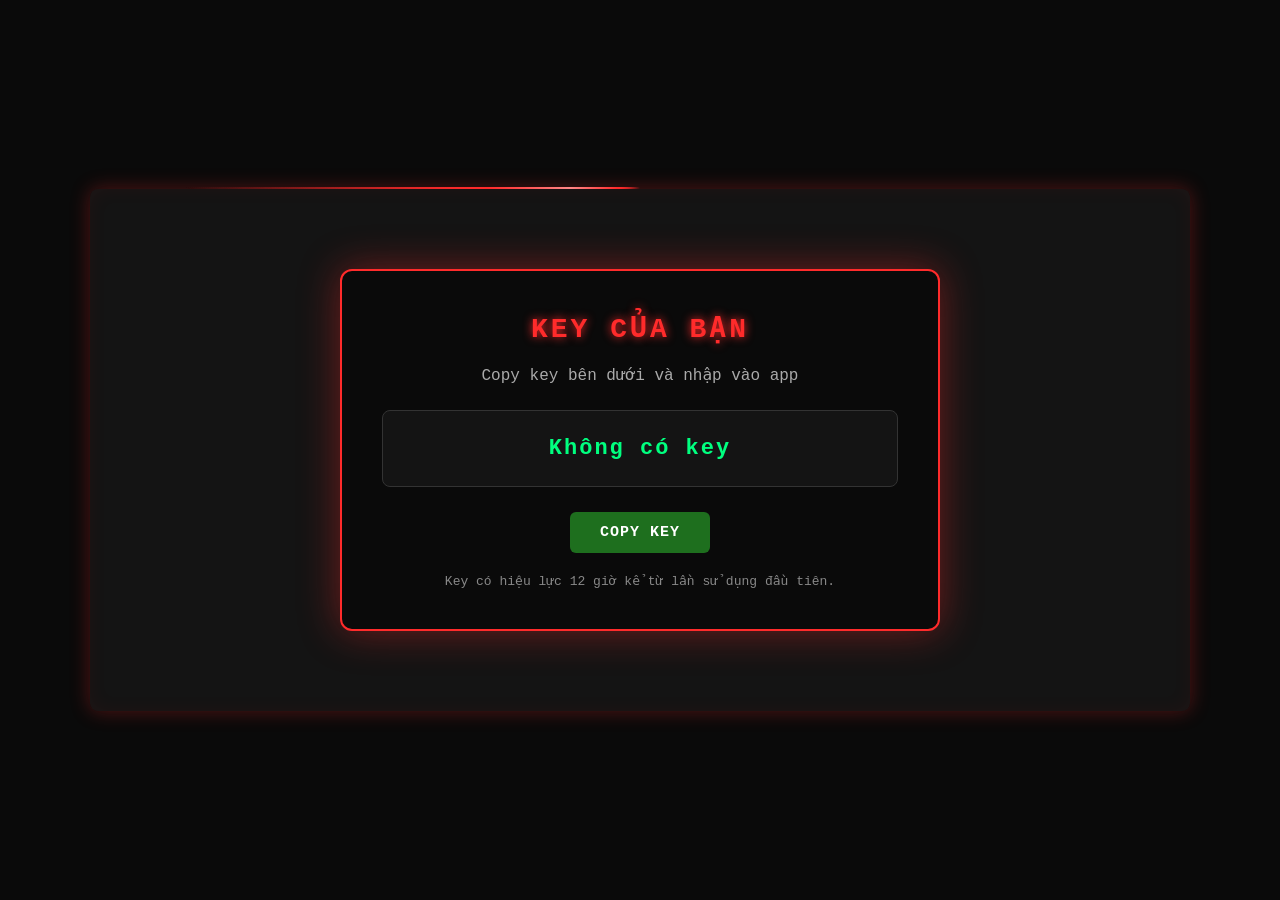
==== reveal.html @ 0c71a7a8 "Add files via upload" ====
<!DOCTYPE html>
<html lang="vi">
<head>
    <meta charset="UTF-8">
    <meta name="viewport" content="width=device-width, initial-scale=1.0">
    <title>Key Của Bạn</title>
    <link rel="stylesheet" href="style.css">
    <style>
        .reveal-box {
            background: #0a0a0a;
            border: 2px solid #ff2b2b;
            border-radius: 12px;
            padding: 40px;
            max-width: 600px;
            margin: 50px auto;
            text-align: center;
            box-shadow: 0 0 40px rgba(255,43,43,0.4);
        }
        .reveal-box h1 {
            color: #ff2b2b;
            margin-bottom: 20px;
            font-size: 28px;
            letter-spacing: 3px;
            text-shadow: 0 0 10px #ff2b2b;
        }
        .key-display {
            background: #141414;
            color: #00ff7f;
            font-size: 22px;
            font-weight: bold;
            padding: 25px;
            border-radius: 8px;
            margin: 25px 0;
            word-break: break-all;
            border: 1px solid #333;
            letter-spacing: 2px;
        }
        .copy-btn {
            background: #1e6f1e;
            color: #fff;
            padding: 12px 30px;
            border: none;
            border-radius: 6px;
            font-weight: bold;
            font-size: 15px;
            cursor: pointer;
            letter-spacing: 1px;
        }
        .copy-btn:hover {
            background: #2a8f2a;
            box-shadow: 0 0 15px rgba(30,111,30,0.7);
        }
        .note {
            color: #888;
            font-size: 13px;
            margin-top: 20px;
        }
    </style>
</head>
<body>
    <div class="container">
        <div class="reveal-box">
            <h1>KEY CỦA BẠN</h1>
            <p style="color:#aaa">Copy key bên dưới và nhập vào app</p>

            <div class="key-display" id="key">Đang tải...</div>

            <button class="copy-btn" id="btn-copy">COPY KEY</button>

            <p class="note">Key có hiệu lực 12 giờ kể từ lần sử dụng đầu tiên.</p>
        </div>
    </div>

    <script>
        const params = new URLSearchParams(location.search);
        const key = params.get("key") || "Không có key";

        document.getElementById("key").textContent = key;

        document.getElementById("btn-copy").addEventListener("click", () => {
            navigator.clipboard.writeText(key).then(() => {
                const btn = document.getElementById("btn-copy");
                const old = btn.textContent;
                btn.textContent = "ĐÃ COPY";
                setTimeout(() => { btn.textContent = old; }, 1500);
            });
        });
    </script>
</body>
</html>
---- style.css ----
* {
    margin: 0;
    padding: 0;
    box-sizing: border-box;
    font-family: 'Courier New', monospace;
}

body {
    background: #0a0a0a;
    color: #e0e0e0;
    min-height: 100vh;
    display: flex;
    justify-content: center;
    align-items: center;
    padding: 20px;
}

.container {
    position: relative;
    background: #141414;
    border-radius: 8px;
    padding: 30px;
    width: 100%;
    max-width: 1100px;
    z-index: 1;
    box-shadow:
        0 0 20px rgba(255, 43, 43, 0.3),
        inset 0 0 20px rgba(255, 43, 43, 0.05);
}

@property --angle {
    syntax: "<angle>";
    initial-value: 0deg;
    inherits: false;
}

.container::before {
    content: "";
    position: absolute;
    inset: -2px;
    border-radius: 10px;
    padding: 2px;
    background: conic-gradient(
        from var(--angle, 0deg),
        transparent 0deg,
        transparent 300deg,
        #ff2b2b 330deg,
        #ff8888 345deg,
        #ff2b2b 355deg,
        transparent 360deg
    );
    -webkit-mask:
        linear-gradient(#000 0 0) content-box,
        linear-gradient(#000 0 0);
    -webkit-mask-composite: xor;
            mask-composite: exclude;
    animation: border-spin 3s linear infinite;
    z-index: -1;
}

.container::after {
    content: "";
    position: absolute;
    inset: -2px;
    border-radius: 10px;
    padding: 2px;
    background: conic-gradient(
        from var(--angle, 0deg),
        transparent 0deg,
        transparent 300deg,
        #ff2b2b 330deg,
        #ff8888 345deg,
        #ff2b2b 355deg,
        transparent 360deg
    );
    -webkit-mask:
        linear-gradient(#000 0 0) content-box,
        linear-gradient(#000 0 0);
    -webkit-mask-composite: xor;
            mask-composite: exclude;
    animation: border-spin 3s linear infinite;
    animation-delay: -1.5s;
    z-index: -1;
}

@keyframes border-spin {
    from { --angle: 0deg; }
    to   { --angle: 360deg; }
}

.title-glow {
    color: #ff2b2b;
    font-size: 24px;
    text-align: center;
    letter-spacing: 2px;
    margin-bottom: 8px;
    animation:
        float-title 3s ease-in-out infinite,
        glow-title 2s ease-in-out infinite alternate;
}

@keyframes float-title {
    0%   { transform: translateY(0); }
    50%  { transform: translateY(-6px); }
    100% { transform: translateY(0); }
}

@keyframes glow-title {
    0% {
        text-shadow: 0 0 4px #ff2b2b, 0 0 8px #ff2b2b;
        color: #ff4444;
    }
    100% {
        text-shadow: 0 0 8px #ff2b2b, 0 0 16px #ff2b2b, 0 0 28px #ff2b2b;
        color: #ff6666;
    }
}

.subtitle {
    text-align: center;
    color: #888;
    font-size: 13px;
    margin-bottom: 20px;
}

.tabs {
    display: flex;
    gap: 5px;
    margin-bottom: 20px;
    border-bottom: 1px solid #333;
}

.tab-btn {
    padding: 10px 20px;
    background: transparent;
    color: #888;
    border: none;
    border-bottom: 2px solid transparent;
    cursor: pointer;
    font-weight: bold;
    font-size: 13px;
    letter-spacing: 1px;
    transition: 0.2s;
}

.tab-btn:hover {
    color: #ff2b2b;
}

.tab-btn.active {
    color: #ff2b2b;
    border-bottom-color: #ff2b2b;
    text-shadow: 0 0 8px rgba(255, 43, 43, 0.6);
}

.controls {
    display: flex;
    flex-wrap: wrap;
    gap: 10px;
    margin-bottom: 20px;
    align-items: center;
}

.controls label {
    color: #aaa;
    font-size: 14px;
}

.controls input[type="text"],
.controls select {
    padding: 8px;
    background: #1e1e1e;
    border: 1px solid #333;
    color: #fff;
    border-radius: 4px;
    font-size: 14px;
    font-family: 'Courier New', monospace;
}

.controls input[type="text"] {
    flex: 1;
    min-width: 200px;
}

.controls select {
    cursor: pointer;
    min-width: 150px;
}

.controls select:focus,
.controls input:focus {
    outline: none;
    border-color: #ff2b2b;
    box-shadow: 0 0 8px rgba(255, 43, 43, 0.5);
}

.controls select:disabled {
    opacity: 0.6;
    cursor: not-allowed;
}

.controls button {
    padding: 8px 16px;
    background: #ff2b2b;
    color: #fff;
    border: none;
    border-radius: 4px;
    cursor: pointer;
    font-weight: bold;
    font-size: 13px;
    letter-spacing: 1px;
    transition: 0.2s;
}

.controls button:hover {
    background: #cc1f1f;
    box-shadow: 0 0 12px rgba(255, 43, 43, 0.6);
}

.controls button:disabled {
    opacity: 0.5;
    cursor: not-allowed;
}

.controls button#btn-clear {
    background: #333;
}

.controls button#btn-copy {
    background: #1e6f1e;
}

.controls button#btn-get {
    background: #ff2b2b;
    padding: 10px 24px;
    font-size: 14px;
}

.controls button#btn-check {
    background: #1e4f6f;
}

.output textarea {
    width: 100%;
    height: 300px;
    background: #0a0a0a;
    border: 1px solid #333;
    color: #00ff7f;
    padding: 12px;
    border-radius: 4px;
    font-size: 13px;
    resize: vertical;
    line-height: 1.5;
}

.counter {
    text-align: right;
    color: #666;
    font-size: 12px;
    margin-top: 10px;
}

.counter span {
    color: #ff2b2b;
    font-weight: bold;
}

.check-result {
    background: #0a0a0a;
    border: 1px solid #333;
    border-radius: 4px;
    padding: 20px;
    color: #ccc;
    min-height: 100px;
    line-height: 1.8;
}

.check-result .ok {
    color: #00ff7f;
    font-weight: bold;
}

.check-result .err {
    color: #ff2b2b;
    font-weight: bold;
}

.click-dot {
    position: fixed;
    width: 14px;
    height: 14px;
    border-radius: 50%;
    background: #ff2b2b;
    pointer-events: none;
    z-index: 9999;
    transform: translate(-50%, -50%) scale(1);
    box-shadow:
        0 0 6px #ff2b2b,
        0 0 12px #ff2b2b,
        0 0 24px #ff2b2b,
        0 0 40px rgba(255, 43, 43, 0.7);
    animation: dot-fade 3s ease-out forwards;
}

@keyframes dot-fade {
    0% {
        opacity: 1;
        transform: translate(-50%, -50%) scale(0.6);
    }
    15% {
        opacity: 1;
        transform: translate(-50%, -50%) scale(1.2);
    }
    60% {
        opacity: 0.8;
        transform: translate(-50%, -50%) scale(1);
    }
    100% {
        opacity: 0;
        transform: translate(-50%, -50%) scale(0.4);
        box-shadow: 0 0 0 transparent;
    }
}
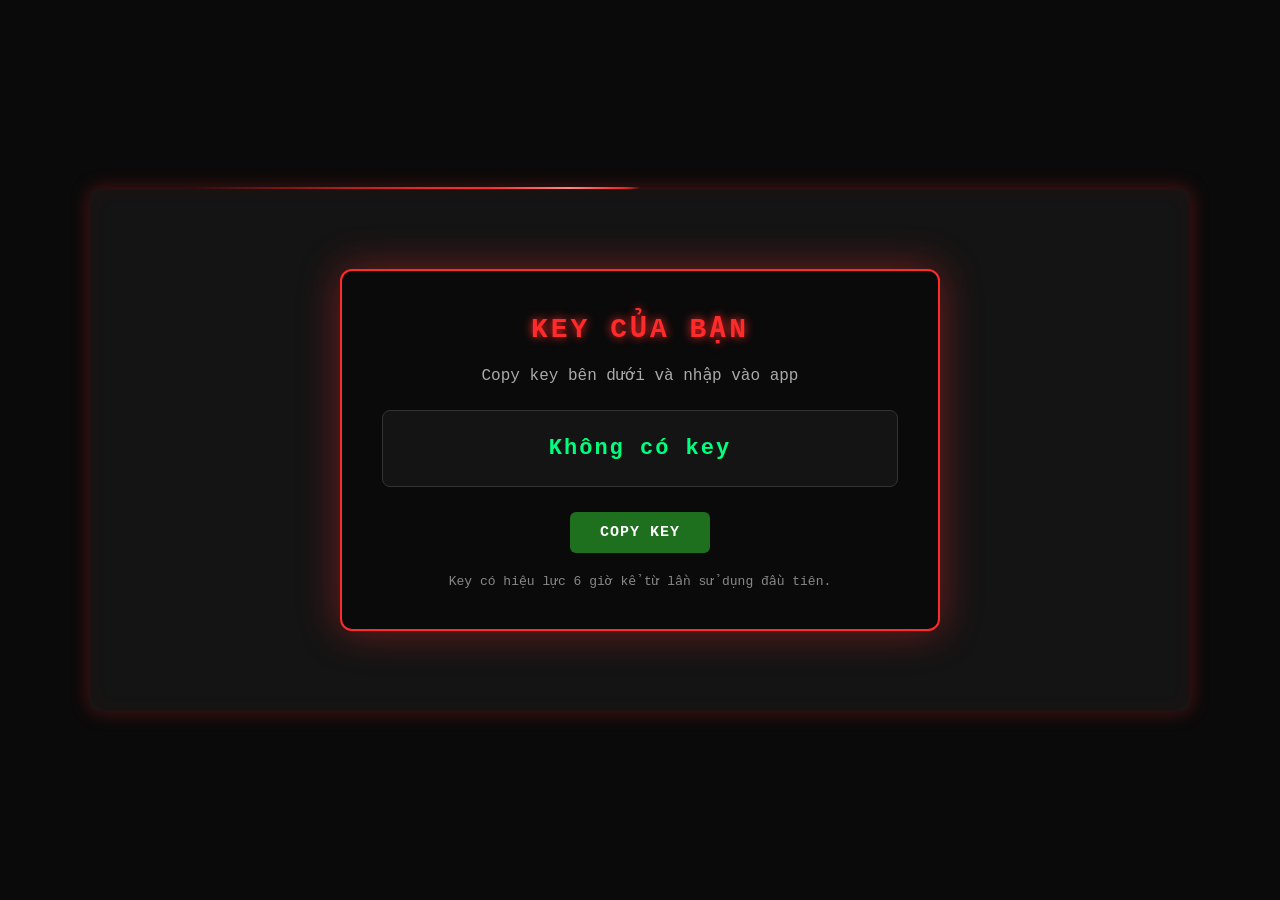
==== commit 3fed9077: "Update reveal.html" ====
--- a/reveal.html
+++ b/reveal.html
@@ -67,7 +67,7 @@
 
             <button class="copy-btn" id="btn-copy">COPY KEY</button>
 
-            <p class="note">Key có hiệu lực 12 giờ kể từ lần sử dụng đầu tiên.</p>
+            <p class="note">Key có hiệu lực 6 giờ kể từ lần sử dụng đầu tiên.</p>
         </div>
     </div>
 
@@ -87,4 +87,4 @@
         });
     </script>
 </body>
-</html>+</html>
--- a/style.css
+++ b/style.css
@@ -161,6 +161,12 @@
     align-items: center;
 }
 
+.controls.paste-row {
+    margin-top: 15px;
+    border-top: 1px dashed #333;
+    padding-top: 15px;
+}
+
 .controls label {
     color: #aaa;
     font-size: 14px;
@@ -236,13 +242,17 @@
     font-size: 14px;
 }
 
+.controls button#btn-paste {
+    background: #1e4f6f;
+}
+
 .controls button#btn-check {
     background: #1e4f6f;
 }
 
 .output textarea {
     width: 100%;
-    height: 300px;
+    height: 250px;
     background: #0a0a0a;
     border: 1px solid #333;
     color: #00ff7f;
@@ -320,4 +330,4 @@
         transform: translate(-50%, -50%) scale(0.4);
         box-shadow: 0 0 0 transparent;
     }
-}+}
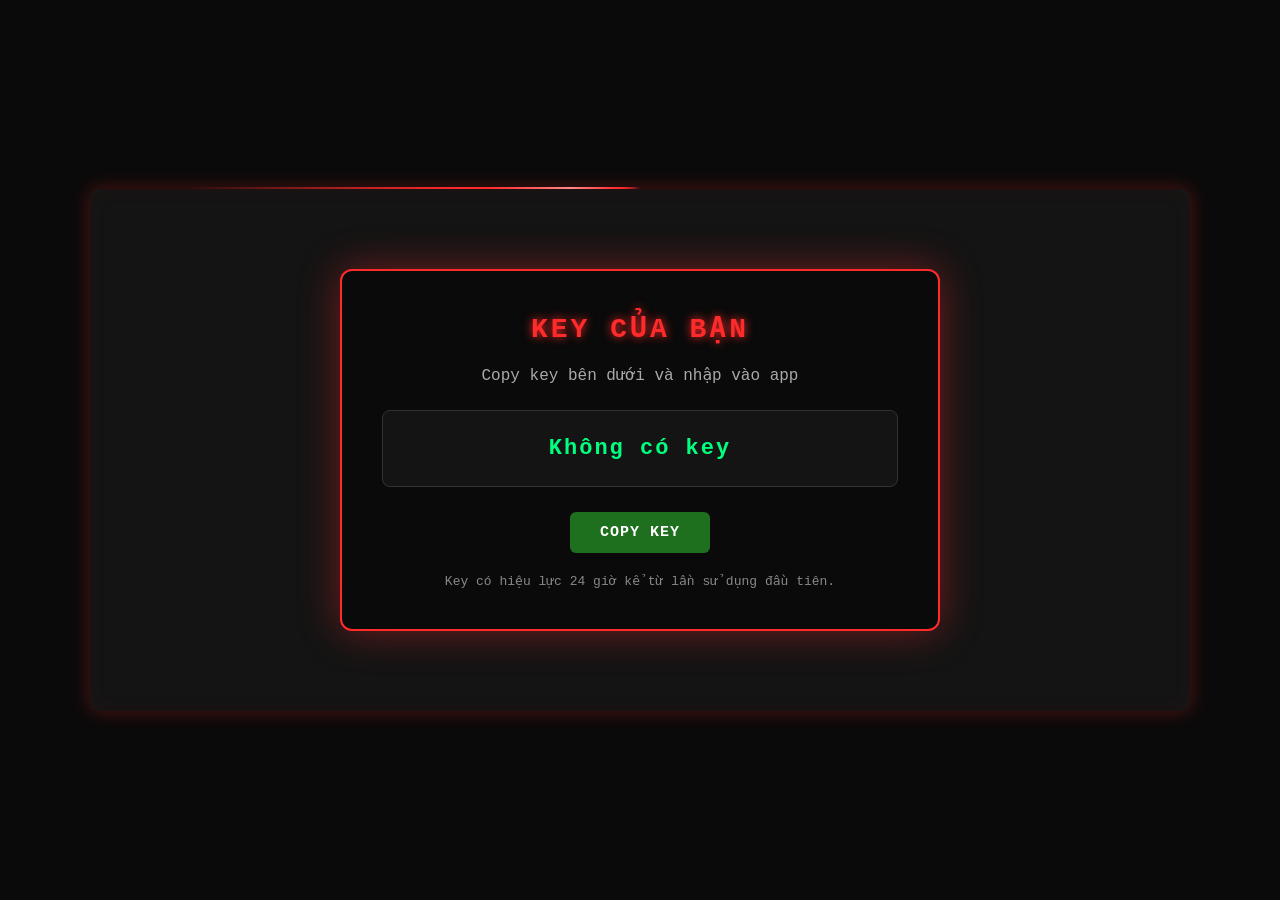
==== commit d0e94cce: "Update reveal.html" ====
--- a/reveal.html
+++ b/reveal.html
@@ -67,7 +67,7 @@
 
             <button class="copy-btn" id="btn-copy">COPY KEY</button>
 
-            <p class="note">Key có hiệu lực 6 giờ kể từ lần sử dụng đầu tiên.</p>
+            <p class="note">Key có hiệu lực 24 giờ kể từ lần sử dụng đầu tiên.</p>
         </div>
     </div>
 
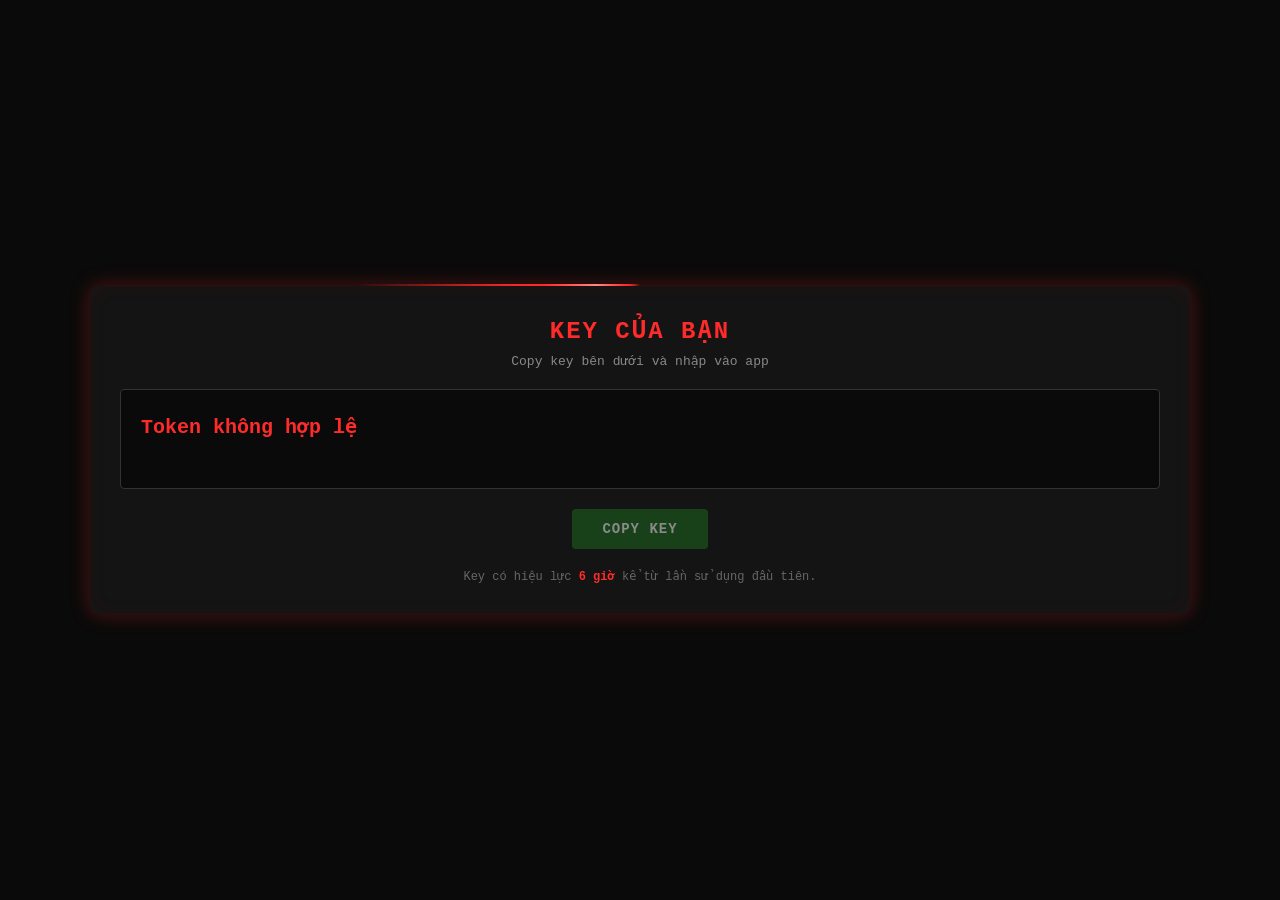
==== commit ba892730: "Update reveal.html" ====
--- a/reveal.html
+++ b/reveal.html
@@ -5,86 +5,73 @@
     <meta name="viewport" content="width=device-width, initial-scale=1.0">
     <title>Key Của Bạn</title>
     <link rel="stylesheet" href="style.css">
-    <style>
-        .reveal-box {
-            background: #0a0a0a;
-            border: 2px solid #ff2b2b;
-            border-radius: 12px;
-            padding: 40px;
-            max-width: 600px;
-            margin: 50px auto;
-            text-align: center;
-            box-shadow: 0 0 40px rgba(255,43,43,0.4);
-        }
-        .reveal-box h1 {
-            color: #ff2b2b;
-            margin-bottom: 20px;
-            font-size: 28px;
-            letter-spacing: 3px;
-            text-shadow: 0 0 10px #ff2b2b;
-        }
-        .key-display {
-            background: #141414;
-            color: #00ff7f;
-            font-size: 22px;
-            font-weight: bold;
-            padding: 25px;
-            border-radius: 8px;
-            margin: 25px 0;
-            word-break: break-all;
-            border: 1px solid #333;
-            letter-spacing: 2px;
-        }
-        .copy-btn {
-            background: #1e6f1e;
-            color: #fff;
-            padding: 12px 30px;
-            border: none;
-            border-radius: 6px;
-            font-weight: bold;
-            font-size: 15px;
-            cursor: pointer;
-            letter-spacing: 1px;
-        }
-        .copy-btn:hover {
-            background: #2a8f2a;
-            box-shadow: 0 0 15px rgba(30,111,30,0.7);
-        }
-        .note {
-            color: #888;
-            font-size: 13px;
-            margin-top: 20px;
-        }
-    </style>
 </head>
 <body>
     <div class="container">
-        <div class="reveal-box">
-            <h1>KEY CỦA BẠN</h1>
-            <p style="color:#aaa">Copy key bên dưới và nhập vào app</p>
+        <h1 class="title-glow">KEY CỦA BẠN</h1>
+        <p class="subtitle">Copy key bên dưới và nhập vào app</p>
 
-            <div class="key-display" id="key">Đang tải...</div>
+        <div class="check-result" id="key-box">
+            <p style="color:#00ff7f; font-size:20px; font-weight:bold; word-break:break-all;" id="key">Đang tải...</p>
+        </div>
 
-            <button class="copy-btn" id="btn-copy">COPY KEY</button>
+        <div class="controls" style="margin-top:20px; justify-content:center;">
+            <button id="btn-copy" style="background:#1e6f1e; padding:12px 30px; font-size:14px;">COPY KEY</button>
+        </div>
 
-            <p class="note">Key có hiệu lực 24 giờ kể từ lần sử dụng đầu tiên.</p>
+        <div class="counter" style="text-align:center; margin-top:15px;">
+            Key có hiệu lực <span style="color:#ff2b2b; font-weight:bold;">6 giờ</span> kể từ lần sử dụng đầu tiên.
         </div>
     </div>
 
     <script>
+        // Chú thích: lấy token từ URL, gọi API verify-token để lấy key
+        const API_VERIFY_TOKEN = "https://tmanhios.pretty-pilot.workers.dev/verify-token";
+
         const params = new URLSearchParams(location.search);
-        const key = params.get("key") || "Không có key";
+        const token = params.get("token");
+        const keyEl = document.getElementById("key");
+        const copyBtn = document.getElementById("btn-copy");
+        let finalKey = "";
 
-        document.getElementById("key").textContent = key;
+        async function verifyToken() {
+            if (!token) {
+                keyEl.textContent = "Token không hợp lệ";
+                keyEl.style.color = "#ff2b2b";
+                copyBtn.disabled = true;
+                return;
+            }
+            try {
+                const f = new FormData();
+                f.append("token", token);
+                const r = await fetch(API_VERIFY_TOKEN, { method: "POST", body: f });
+                const j = await r.json();
+                if (j.status === "success") {
+                    finalKey = j.key;
+                    keyEl.textContent = finalKey;
+                    copyBtn.disabled = false;
+                } else {
+                    keyEl.textContent = "Token hết hạn hoặc không hợp lệ";
+                    keyEl.style.color = "#ff2b2b";
+                    copyBtn.disabled = true;
+                }
+            } catch (e) {
+                keyEl.textContent = "Lỗi kết nối server";
+                keyEl.style.color = "#ff2b2b";
+                copyBtn.disabled = true;
+            }
+        }
 
-        document.getElementById("btn-copy").addEventListener("click", () => {
-            navigator.clipboard.writeText(key).then(() => {
-                const btn = document.getElementById("btn-copy");
-                const old = btn.textContent;
-                btn.textContent = "ĐÃ COPY";
-                setTimeout(() => { btn.textContent = old; }, 1500);
+        copyBtn.addEventListener("click", () => {
+            if (!finalKey) return;
+            navigator.clipboard.writeText(finalKey).then(() => {
+                const old = copyBtn.textContent;
+                copyBtn.textContent = "ĐÃ COPY";
+                setTimeout(() => { copyBtn.textContent = old; }, 1500);
             });
         });
+
+        verifyToken();
     </script>
 </body>
 </html>
--- a/style.css
+++ b/style.css
@@ -1,3 +1,4 @@
+/* Chú thích: reset toàn cục */
 * {
     margin: 0;
     padding: 0;
@@ -15,6 +16,7 @@
     padding: 20px;
 }
 
+/* Chú thích: khung chính */
 .container {
     position: relative;
     background: #141414;
@@ -28,12 +30,14 @@
         inset 0 0 20px rgba(255, 43, 43, 0.05);
 }
 
+/* Chú thích: biến góc */
 @property --angle {
     syntax: "<angle>";
     initial-value: 0deg;
     inherits: false;
 }
 
+/* Chú thích: tia sáng viền 1 */
 .container::before {
     content: "";
     position: absolute;
@@ -58,6 +62,7 @@
     z-index: -1;
 }
 
+/* Chú thích: tia sáng viền 2 lệch pha */
 .container::after {
     content: "";
     position: absolute;
@@ -88,6 +93,7 @@
     to   { --angle: 360deg; }
 }
 
+/* Chú thích: tiêu đề glow + float */
 .title-glow {
     color: #ff2b2b;
     font-size: 24px;
@@ -123,6 +129,7 @@
     margin-bottom: 20px;
 }
 
+/* Chú thích: thanh tab */
 .tabs {
     display: flex;
     gap: 5px;
@@ -153,6 +160,7 @@
     text-shadow: 0 0 8px rgba(255, 43, 43, 0.6);
 }
 
+/* Chú thích: khu điều khiển */
 .controls {
     display: flex;
     flex-wrap: wrap;
@@ -161,17 +169,12 @@
     align-items: center;
 }
 
-.controls.paste-row {
-    margin-top: 15px;
-    border-top: 1px dashed #333;
-    padding-top: 15px;
-}
-
 .controls label {
     color: #aaa;
     font-size: 14px;
 }
 
+.controls input[type="number"],
 .controls input[type="text"],
 .controls select {
     padding: 8px;
@@ -190,7 +193,7 @@
 
 .controls select {
     cursor: pointer;
-    min-width: 150px;
+    min-width: 180px;
 }
 
 .controls select:focus,
@@ -242,17 +245,14 @@
     font-size: 14px;
 }
 
-.controls button#btn-paste {
-    background: #1e4f6f;
-}
-
 .controls button#btn-check {
     background: #1e4f6f;
 }
 
+/* Chú thích: textarea output */
 .output textarea {
     width: 100%;
-    height: 250px;
+    height: 300px;
     background: #0a0a0a;
     border: 1px solid #333;
     color: #00ff7f;
@@ -263,6 +263,7 @@
     line-height: 1.5;
 }
 
+/* Chú thích: bộ đếm */
 .counter {
     text-align: right;
     color: #666;
@@ -275,6 +276,7 @@
     font-weight: bold;
 }
 
+/* Chú thích: kết quả kiểm tra key */
 .check-result {
     background: #0a0a0a;
     border: 1px solid #333;
@@ -295,6 +297,12 @@
     font-weight: bold;
 }
 
+.check-result .warn {
+    color: #ffcc00;
+    font-weight: bold;
+}
+
+/* Chú thích: chấm đỏ khi click */
 .click-dot {
     position: fixed;
     width: 14px;
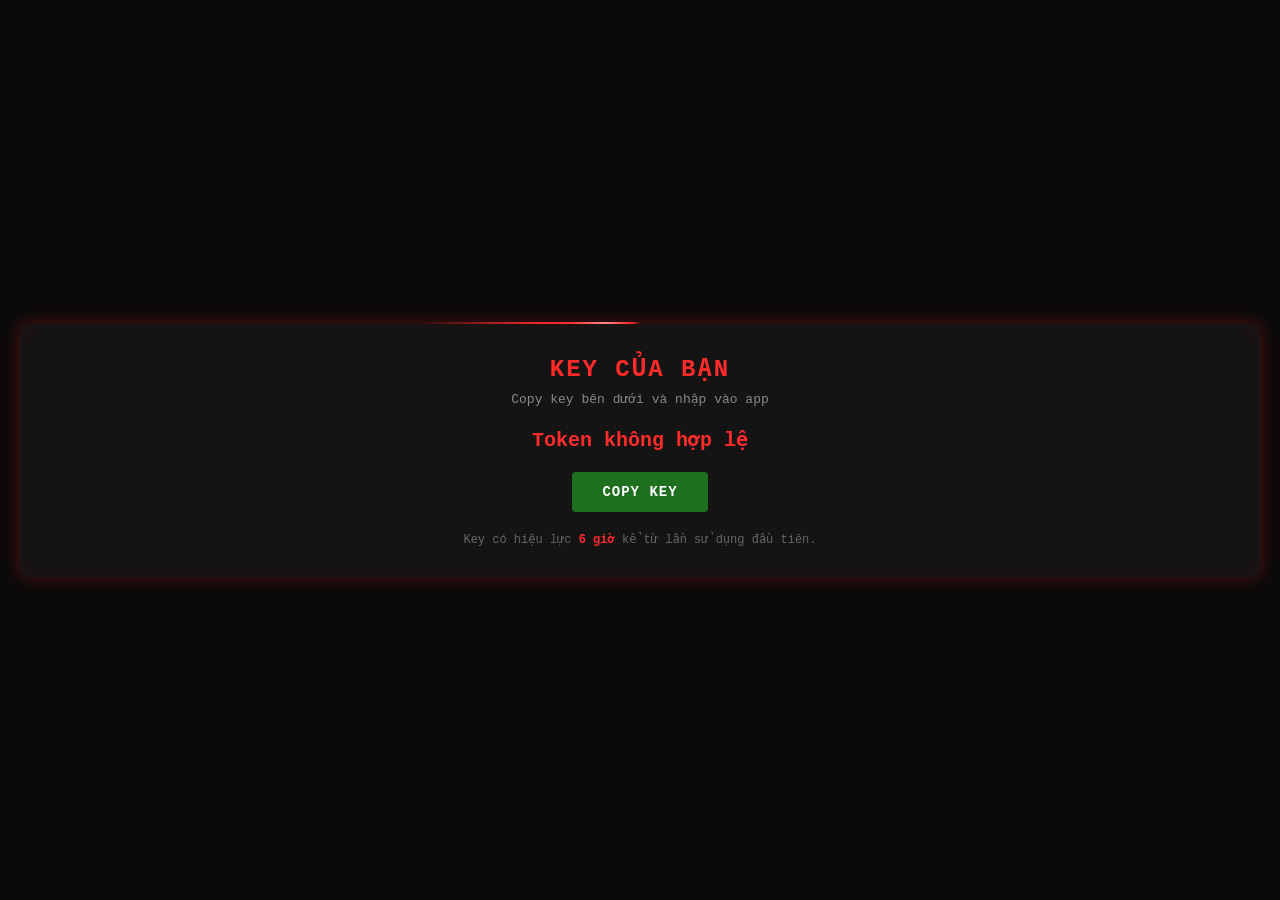
==== commit 66a30f0b: "Update reveal.html" ====
--- a/reveal.html
+++ b/reveal.html
@@ -12,7 +12,7 @@
         <p class="subtitle">Copy key bên dưới và nhập vào app</p>
 
         <div class="check-result" id="key-box">
-            <p style="color:#00ff7f; font-size:20px; font-weight:bold; word-break:break-all;" id="key">Đang tải...</p>
+            <p style="color:#00ff7f; font-size:20px; font-weight:bold; word-break:break-all; text-align:center;" id="key">Đang tải...</p>
         </div>
 
         <div class="controls" style="margin-top:20px; justify-content:center;">
@@ -49,6 +49,7 @@
                 if (j.status === "success") {
                     finalKey = j.key;
                     keyEl.textContent = finalKey;
+                    keyEl.style.color = "#00ff7f";
                     copyBtn.disabled = false;
                 } else {
                     keyEl.textContent = "Token hết hạn hoặc không hợp lệ";
@@ -71,6 +72,16 @@
             });
         });
 
+        // Chú thích: hiệu ứng chấm đỏ khi click
+        document.addEventListener("click", (e) => {
+            const dot = document.createElement("div");
+            dot.className = "click-dot";
+            dot.style.left = e.clientX + "px";
+            dot.style.top  = e.clientY + "px";
+            document.body.appendChild(dot);
+            setTimeout(() => dot.remove(), 3000);
+        });
+
         verifyToken();
     </script>
 </body>
--- a/style.css
+++ b/style.css
@@ -16,28 +16,32 @@
     padding: 20px;
 }
 
-/* Chú thích: khung chính */
+/* ============================================================
+   Chú thích: KHUNG CHÍNH
+   ============================================================ */
 .container {
     position: relative;
     background: #141414;
     border-radius: 8px;
     padding: 30px;
     width: 100%;
-    max-width: 1100px;
+    max-width: 1400px;
     z-index: 1;
     box-shadow:
         0 0 20px rgba(255, 43, 43, 0.3),
         inset 0 0 20px rgba(255, 43, 43, 0.05);
 }
 
-/* Chú thích: biến góc */
+/* Chú thích: biến góc cho conic-gradient */
 @property --angle {
     syntax: "<angle>";
     initial-value: 0deg;
     inherits: false;
 }
 
-/* Chú thích: tia sáng viền 1 */
+/* ============================================================
+   Chú thích: TIA SÁNG VIỀN 1
+   ============================================================ */
 .container::before {
     content: "";
     position: absolute;
@@ -62,7 +66,9 @@
     z-index: -1;
 }
 
-/* Chú thích: tia sáng viền 2 lệch pha */
+/* ============================================================
+   Chú thích: TIA SÁNG VIỀN 2 lệch pha
+   ============================================================ */
 .container::after {
     content: "";
     position: absolute;
@@ -93,7 +99,9 @@
     to   { --angle: 360deg; }
 }
 
-/* Chú thích: tiêu đề glow + float */
+/* ============================================================
+   Chú thích: TIÊU ĐỀ GLOW + FLOAT
+   ============================================================ */
 .title-glow {
     color: #ff2b2b;
     font-size: 24px;
@@ -129,7 +137,9 @@
     margin-bottom: 20px;
 }
 
-/* Chú thích: thanh tab */
+/* ============================================================
+   Chú thích: THANH TAB
+   ============================================================ */
 .tabs {
     display: flex;
     gap: 5px;
@@ -160,7 +170,9 @@
     text-shadow: 0 0 8px rgba(255, 43, 43, 0.6);
 }
 
-/* Chú thích: khu điều khiển */
+/* ============================================================
+   Chú thích: KHU ĐIỀU KHIỂN
+   ============================================================ */
 .controls {
     display: flex;
     flex-wrap: wrap;
@@ -176,6 +188,7 @@
 
 .controls input[type="number"],
 .controls input[type="text"],
+.controls input[type="password"],
 .controls select {
     padding: 8px;
     background: #1e1e1e;
@@ -186,14 +199,19 @@
     font-family: 'Courier New', monospace;
 }
 
-.controls input[type="text"] {
+.controls input[type="number"] {
+    width: 100px;
+}
+
+.controls input[type="text"],
+.controls input[type="password"] {
     flex: 1;
-    min-width: 200px;
+    min-width: 150px;
 }
 
 .controls select {
     cursor: pointer;
-    min-width: 180px;
+    min-width: 120px;
 }
 
 .controls select:focus,
@@ -201,11 +219,6 @@
     outline: none;
     border-color: #ff2b2b;
     box-shadow: 0 0 8px rgba(255, 43, 43, 0.5);
-}
-
-.controls select:disabled {
-    opacity: 0.6;
-    cursor: not-allowed;
 }
 
 .controls button {
@@ -219,6 +232,7 @@
     font-size: 13px;
     letter-spacing: 1px;
     transition: 0.2s;
+    white-space: nowrap;
 }
 
 .controls button:hover {
@@ -226,12 +240,8 @@
     box-shadow: 0 0 12px rgba(255, 43, 43, 0.6);
 }
 
-.controls button:disabled {
-    opacity: 0.5;
-    cursor: not-allowed;
-}
-
-.controls button#btn-clear {
+.controls button#btn-clear,
+.controls button#btn-clear-all {
     background: #333;
 }
 
@@ -239,17 +249,21 @@
     background: #1e6f1e;
 }
 
-.controls button#btn-get {
-    background: #ff2b2b;
-    padding: 10px 24px;
-    font-size: 14px;
-}
-
-.controls button#btn-check {
+.controls button#btn-reload {
     background: #1e4f6f;
 }
 
-/* Chú thích: textarea output */
+.controls button#btn-create-seller {
+    background: #1e6f1e;
+}
+
+.controls button#btn-load-sellers {
+    background: #1e4f6f;
+}
+
+/* ============================================================
+   Chú thích: TEXTAREA OUTPUT
+   ============================================================ */
 .output textarea {
     width: 100%;
     height: 300px;
@@ -263,7 +277,9 @@
     line-height: 1.5;
 }
 
-/* Chú thích: bộ đếm */
+/* ============================================================
+   Chú thích: BỘ ĐẾM
+   ============================================================ */
 .counter {
     text-align: right;
     color: #666;
@@ -276,33 +292,149 @@
     font-weight: bold;
 }
 
-/* Chú thích: kết quả kiểm tra key */
-.check-result {
-    background: #0a0a0a;
+/* ============================================================
+   Chú thích: BẢNG ADMIN
+   ============================================================ */
+.table-wrap {
+    max-height: 600px;
+    overflow-y: auto;
+    overflow-x: auto;
     border: 1px solid #333;
     border-radius: 4px;
-    padding: 20px;
+    background: #0a0a0a;
+}
+
+table {
+    width: 100%;
+    border-collapse: collapse;
+    font-size: 12px;
+    min-width: 1100px;
+}
+
+thead {
+    position: sticky;
+    top: 0;
+    background: #1e1e1e;
+    z-index: 2;
+}
+
+th, td {
+    padding: 8px 10px;
+    text-align: left;
+    border-bottom: 1px solid #222;
+    vertical-align: middle;
+}
+
+th {
+    color: #ff2b2b;
+    font-weight: bold;
+    letter-spacing: 1px;
+    font-size: 11px;
+    white-space: nowrap;
+}
+
+td {
     color: #ccc;
-    min-height: 100px;
-    line-height: 1.8;
-}
-
-.check-result .ok {
+}
+
+td.key-cell {
     color: #00ff7f;
     font-weight: bold;
-}
-
-.check-result .err {
-    color: #ff2b2b;
-    font-weight: bold;
-}
-
-.check-result .warn {
+    word-break: break-all;
+    max-width: 200px;
+}
+
+td.type-cell {
+    color: #ff8888;
+}
+
+td.expired {
+    color: #ff2b2b;
+}
+
+td.active {
+    color: #00ff7f;
+}
+
+td.permanent {
     color: #ffcc00;
     font-weight: bold;
 }
 
-/* Chú thích: chấm đỏ khi click */
+td.not-used {
+    color: #ffcc00;
+    font-weight: bold;
+}
+
+/* Chú thích: seller status */
+td.seller-active {
+    color: #00ff7f;
+    font-weight: bold;
+}
+
+td.seller-disabled {
+    color: #ff2b2b;
+    font-weight: bold;
+}
+
+/* ============================================================
+   Chú thích: NÚT TRONG BẢNG
+   ============================================================ */
+.btn-del,
+.btn-toggle,
+.btn-keys,
+.btn-renew {
+    color: #fff;
+    border: none;
+    padding: 5px 8px;
+    border-radius: 3px;
+    cursor: pointer;
+    font-size: 10px;
+    margin: 2px;
+    font-weight: bold;
+    transition: 0.2s;
+    white-space: nowrap;
+}
+
+.btn-del {
+    background: #ff2b2b;
+}
+
+.btn-del:hover {
+    background: #cc1f1f;
+    box-shadow: 0 0 8px rgba(255, 43, 43, 0.7);
+}
+
+.btn-toggle {
+    background: #1e4f6f;
+}
+
+.btn-toggle:hover {
+    background: #2a5f8f;
+    box-shadow: 0 0 8px rgba(30, 79, 111, 0.7);
+}
+
+.btn-keys {
+    background: #1e6f1e;
+}
+
+.btn-keys:hover {
+    background: #2a8f2a;
+    box-shadow: 0 0 8px rgba(30, 111, 30, 0.7);
+}
+
+.btn-renew {
+    background: #8f6f1e;
+}
+
+.btn-renew:hover {
+    background: #af8f2e;
+    box-shadow: 0 0 8px rgba(143, 111, 30, 0.7);
+}
+
+/* ============================================================
+   Chú thích: CHẤM ĐỎ KHI CLICK
+   ============================================================ */
 .click-dot {
     position: fixed;
     width: 14px;
@@ -324,6 +456,11 @@
     0% {
         opacity: 1;
         transform: translate(-50%, -50%) scale(0.6);
+        box-shadow:
+            0 0 6px #ff2b2b,
+            0 0 12px #ff2b2b,
+            0 0 24px #ff2b2b,
+            0 0 40px rgba(255, 43, 43, 0.7);
     }
     15% {
         opacity: 1;
